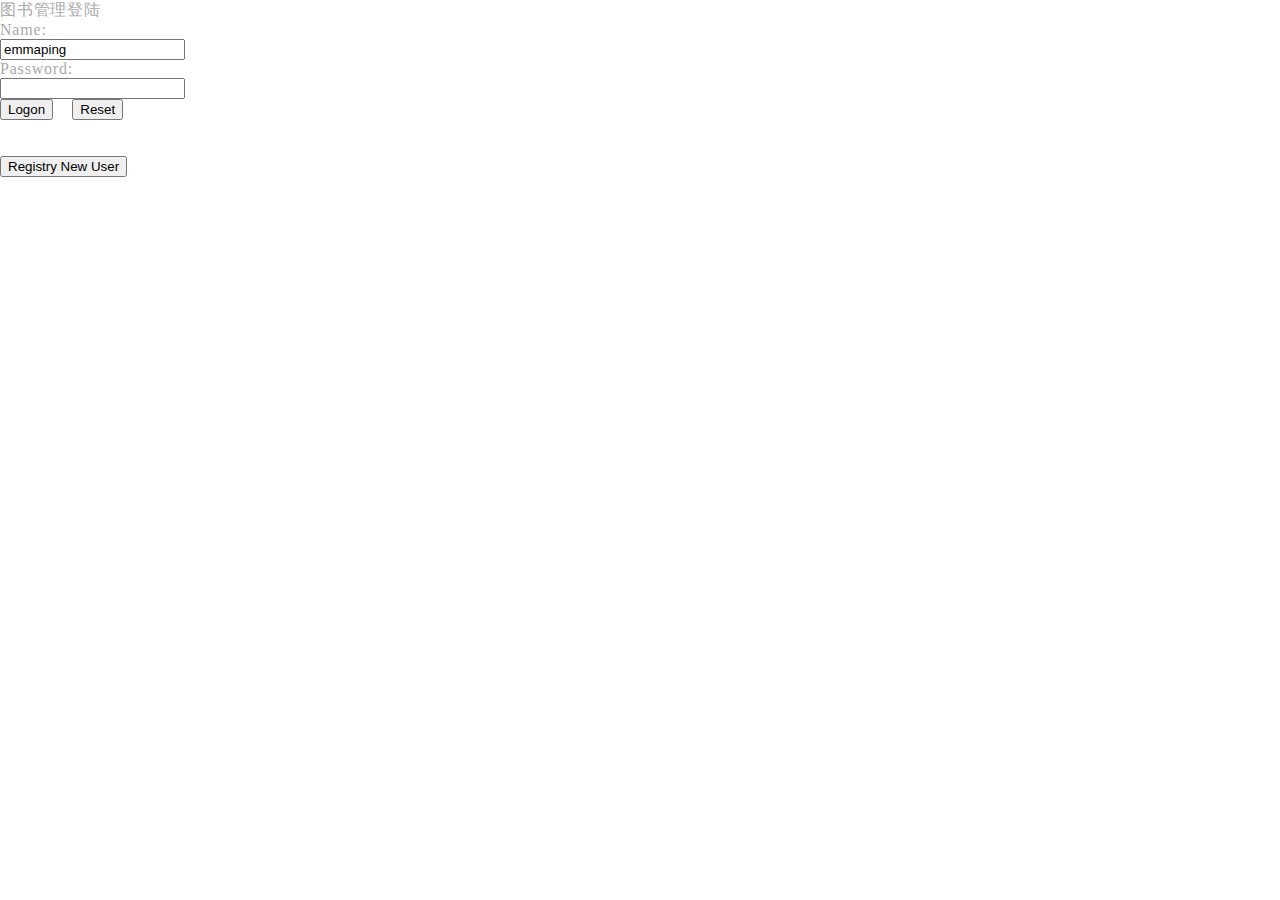
==== static/index.html @ 72e3b5ff "it's a demo library to learn spring. features: registry new user add books borrow and return books" ====
<!doctype html>
<html ng-app="libraryApp">

<head>
    <meta charset="UTF-8">
    <title>Mylibrary</title>
    <link rel="stylesheet" type="text/css" href="css/base.css">
    <script src="js/lib/angular.min.js"></script>
    <script src="js/lib/angular-route.min.js"></script>
    <script src="js/lib/angular-animate.min.js"></script>
    <script src="js/app.js"></script>
    <script src="js/bookcontrol.js"></script>
    <script src="js/usercontrol.js"></script>
    <script src="js/services.js"></script>
</head>

<body>
    <div id="main" ng-view>
    </div>
</body>

</html>
---- static/css/base.css ----
@import url("http://weloveiconfonts.com/api/?family=entypo");
*, *:after, *:before {
  -webkit-box-sizing: border-box;
  -moz-box-sizing: border-box;
  box-sizing: border-box;
}

[class*="entypo-"]:before, #form #submit, .green, .orange {
  -webkit-font-smoothing: antialiased;
  -moz-macosx-text-rendering: grayscale;
}

.wrap:after {
  clear: both;
  content: "";
  display: table;
}
.wrap:before {
  content: "";
  display: table;
}

[class*="entypo-"]:before {
  font-family: 'entypo', sans-serif;
  font-style: normal;
}

body {
  color: #aaaaaa;
  font-family: "PT Sans";
  letter-spacing: .05em;
  background: url("http://subtlepatterns.com/patterns/sos.png");
  margin: 0 auto;
}

a {
  color: #3d9970;
  text-decoration: none;
  margin-bottom: 1em;
}
a:hover {
  color: #ff851b;
}
a i {
  margin-right: 7px;
}

.wrap {
  width: 1020px;
  margin: 0 auto;
  padding: 2em 0;
}

section_left {
  background: white;
  border: 1px solid #e0e0e0;
  width: 31.333333333%;
  float: left;
  margin-right: 0%;
  padding: 0 3% 1em;
}
section_center {
  background: white;
  border: 1px solid #e0e0e0;
  width: 31.333333333%;
  margin-left: auto;
  margin-right: auto;
  padding: 0 3% 1em;
}
section_right {
  background: white;
  border: 1px solid #e0e0e0;
  width: 65.6666666%;
  float: right;
  margin-left: 0%;
  padding: 0 3% 1em;
}

#vert-nav ul {
  list-style: none;
  padding: 0;
}
#vert-nav .topmenu li.openmenu > a {
  background: #50a37e;
}
#vert-nav .topmenu li.openmenu .sf {
  -webkit-transform: rotate(180deg);
}
#vert-nav .topmenu li {
  position: relative;
}
#vert-nav .topmenu li .sf {
  position: absolute;
  z-index: 9;
  top: 1em;
  right: 1em;
  color: #368964;
  -webkit-transition: all 0.3s ease;
  -moz-transition: all 0.3s ease;
  -o-transition: all 0.3s ease;
  transition: all 0.3s ease;
  -webkit-backface-visibility: hidden;
}
#vert-nav .topmenu li:last-child a {
  border-bottom: 0.2em solid #388e68;
}
#vert-nav .topmenu li a {
  margin: 0;
  padding: 1em;
  display: block;
  width: 100%;
  background: #3d9970;
  color: white;
  border-bottom: 0.1em solid #388e68;
}
#vert-nav .topmenu li a:hover {
  background: #50a37e;
}
#vert-nav .submenu {
  display: none;
}
#vert-nav .submenu li:last-child a {
  border-width: .1em;
}
#vert-nav .submenu li a {
  padding-left: 2.6em;
  background: #3b946c;
  -webkit-transition: all 0.3s ease;
  -moz-transition: all 0.3s ease;
  -o-transition: all 0.3s ease;
  transition: all 0.3s ease;
}
#vert-nav .submenu li a:hover {
  background: #3c976e;
}

#form input, #form textarea {
  width: 100%;
  outline: none;
  border: 0.1em solid #eaeaea;
  border-bottom: none;
  color: #aaaaaa;
  padding: .65em .65em .65em 2.2em;
}
#form input:focus, #form textarea:focus {
  background: #fcfcfc;
}
#form .field {
  padding: 0;
  position: relative;
}
#form label {
  position: absolute;
  text-transform: uppercase;
  color: #e5e5e5;
  top: .5em;
  left: .5em;
  font-size: 1.2em;
}
#form label.focused {
  color: #3d9970;
}
#form #rangeval {
  float: right;
}
#form #submit {
  outline: none;
  border: none;
  background: #3d9970;
  display: block;
  color: white;
  padding: 0.75em;
  font-size: 1em;
  border-bottom: 0.2em solid #388e68;
  font-weight: 700;
  letter-spacing: 3px;
  text-transform: uppercase;
}
#form #submit:hover {
  color: white;
  background: #50a37e;
}
#form #submit:active {
  border-bottom: none;
  margin-top: .2em;
}

.green {
  background: #3d9970;
  display: inline-block;
  color: white;
  padding: 1em 2em;
  font-size: 1em;
  border-bottom: 0.2em solid #388e68;
  font-weight: 700;
  letter-spacing: 3px;
  text-transform: uppercase;
}
.green:hover {
  color: white;
  background: #50a37e;
}
.green:active {
  border-bottom: none;
  margin-top: .2em;
}

.orange {
  background: #ff851b;
  display: inline-block;
  color: white;
  padding: 1em 2em;
  font-size: 1em;
  border-bottom: 0.2em solid #ed7b19;
  font-weight: 700;
  letter-spacing: 3px;
  text-transform: uppercase;
}
.orange:hover {
  color: white;
  background: #ff9131;
}
.orange:active {
  border-bottom: none;
  margin-top: .2em;
}
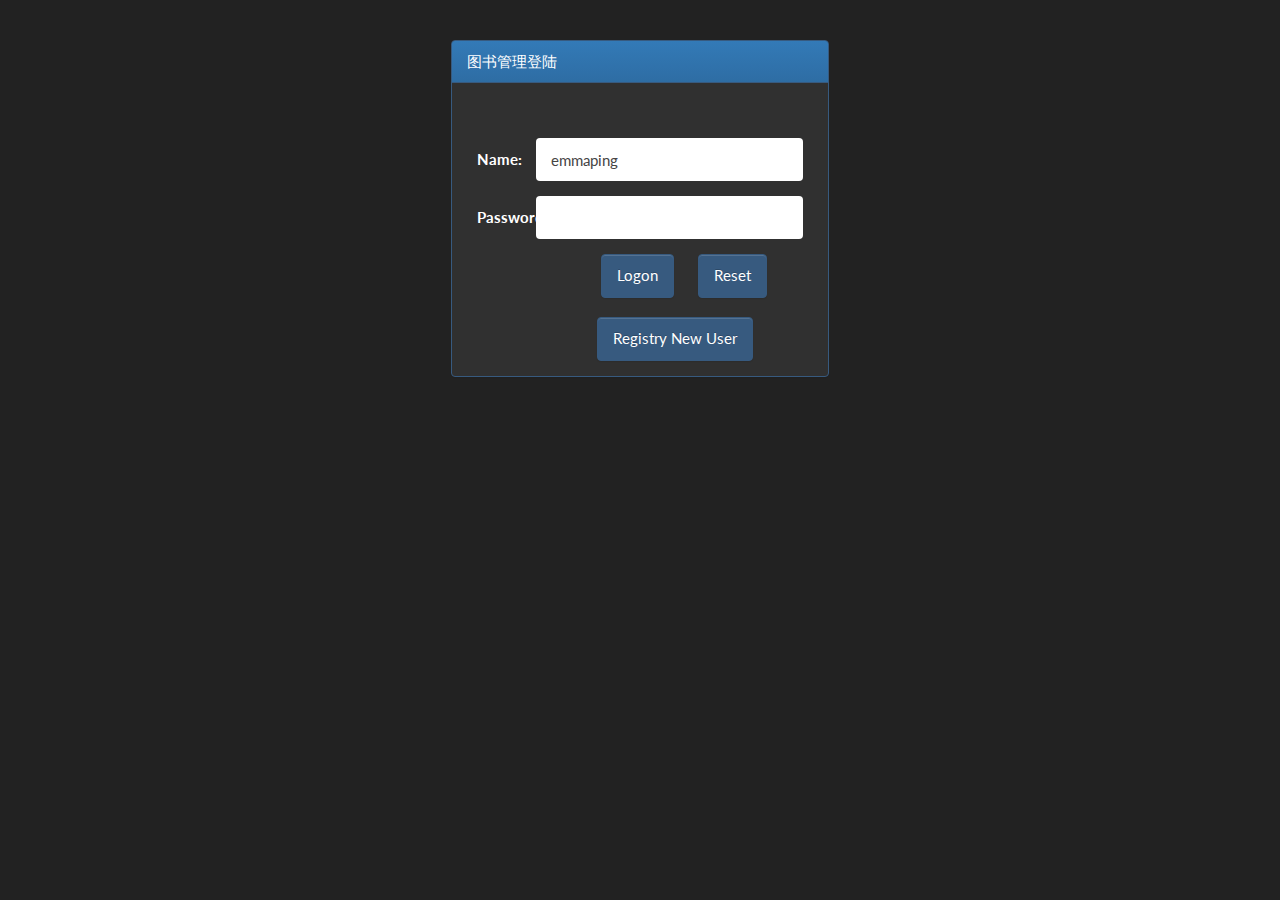
==== commit 32f23e75: "mini update" ====
--- a/static/index.html
+++ b/static/index.html
@@ -4,7 +4,9 @@
 <head>
     <meta charset="UTF-8">
     <title>Mylibrary</title>
-    <link rel="stylesheet" type="text/css" href="css/base.css">
+     <link rel="stylesheet" type="text/css" href="css/bootstrap-theme.min.css">
+    <link rel="stylesheet" type="text/css" href="css/bootstrap.min.css">
+    <link rel="stylesheet" type="text/css" href="css/style.css">
     <script src="js/lib/angular.min.js"></script>
     <script src="js/lib/angular-route.min.js"></script>
     <script src="js/lib/angular-animate.min.js"></script>
--- a/static/css/style.css
+++ b/static/css/style.css
@@ -0,0 +1,10 @@
+div#main, div#main table, div#main form, div#main a{
+	padding: 30px 10px 10px 10px;
+	margin: 10px auto; /*show in center*/
+}
+
+.logon{
+	width: 30%;
+	margin: 0 auto; /*show in center*/
+}
+
